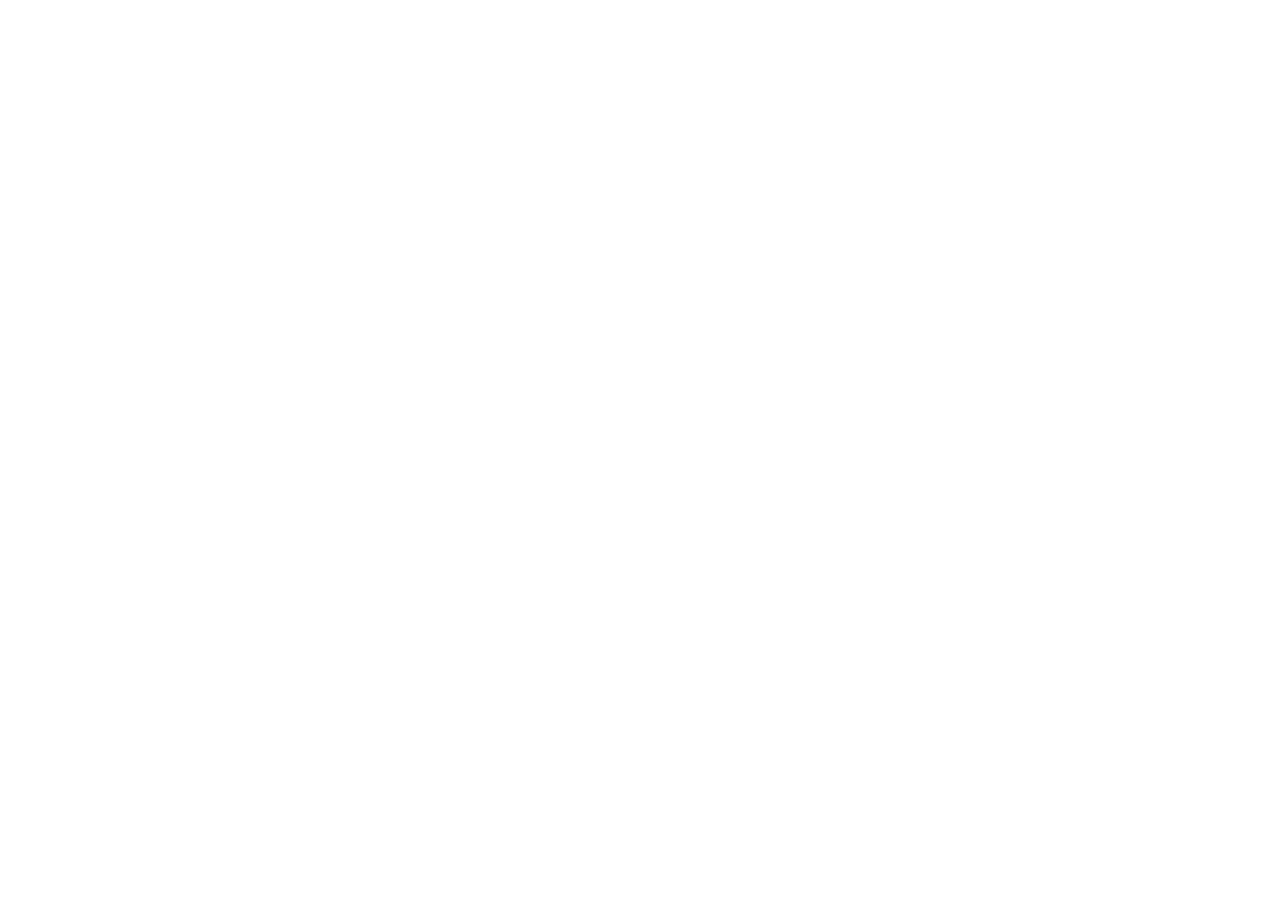
==== index.html @ 1359538f "Lägger till Google Tag Manager" ====
<!DOCTYPE html>
<html lang="en">
<head>
  <!-- Google Tag Manager -->
<script>(function(w,d,s,l,i){w[l]=w[l]||[];w[l].push({'gtm.start':
    new Date().getTime(),event:'gtm.js'});var f=d.getElementsByTagName(s)[0],
    j=d.createElement(s),dl=l!='dataLayer'?'&l='+l:'';j.async=true;j.src=
    'https://www.googletagmanager.com/gtm.js?id=GTM-XXXXXXX'+dl;f.parentNode.insertBefore(j,f);
    })(window,document,'script','dataLayer','GTM-WC7N8R72);</script>
    <!-- End Google Tag Manager -->
    <meta charset="UTF-8">
    <meta name="viewport" content="width=device-width, initial-scale=1.0">
    <title>Document</title>
    <!-- Google Analytics -->
<script async src="https://www.googletagmanager.com/gtag/js?id=G-8HZC8MLS6G"></script>
<script>
  window.dataLayer = window.dataLayer || [];
  function gtag(){dataLayer.push(arguments);}
  gtag('js', new Date());
  gtag('config', 'G-PSW1MY7HB4');
</script>

</head>
<!-- Google Tag Manager (noscript) -->
<noscript><iframe src="https://www.googletagmanager.com/ns.html?id=GTM-XXXXXXX"
height="0" width="0" style="display:none;visibility:hidden"></iframe></noscript>
<!-- End Google Tag Manager -->
    
</body>
</html>
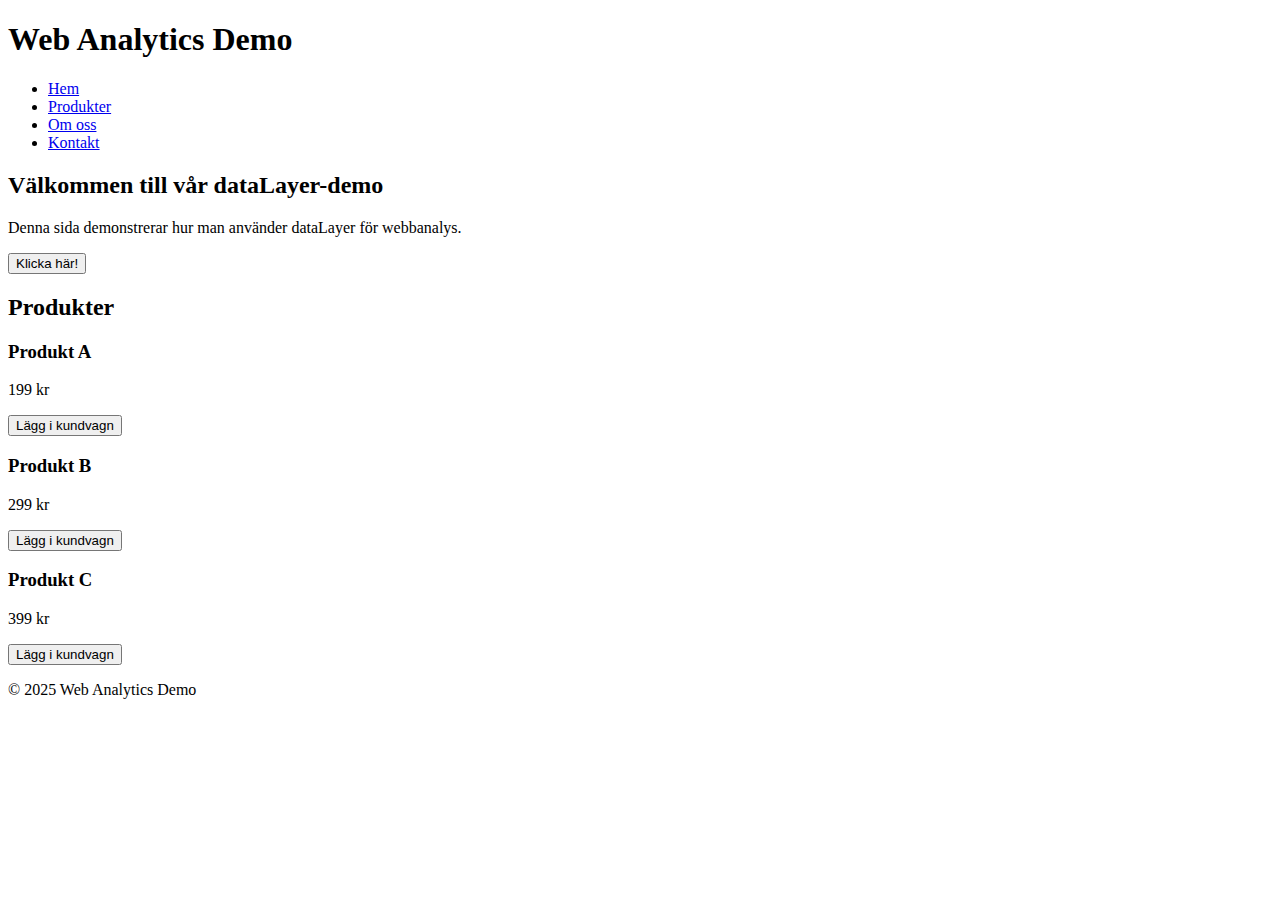
==== commit 113ea2aa: "hej" ====
--- a/index.html
+++ b/index.html
@@ -1,7 +1,7 @@
 <!DOCTYPE html>
-<html lang="en">
+<html lang="sv">
 <head>
-  <!-- Google Tag Manager -->
+    <!-- Google Tag Manager -->
 <script>(function(w,d,s,l,i){w[l]=w[l]||[];w[l].push({'gtm.start':
     new Date().getTime(),event:'gtm.js'});var f=d.getElementsByTagName(s)[0],
     j=d.createElement(s),dl=l!='dataLayer'?'&l='+l:'';j.async=true;j.src=
@@ -10,21 +10,56 @@
     <!-- End Google Tag Manager -->
     <meta charset="UTF-8">
     <meta name="viewport" content="width=device-width, initial-scale=1.0">
-    <title>Document</title>
-    <!-- Google Analytics -->
-<script async src="https://www.googletagmanager.com/gtag/js?id=G-8HZC8MLS6G"></script>
-<script>
-  window.dataLayer = window.dataLayer || [];
-  function gtag(){dataLayer.push(arguments);}
-  gtag('js', new Date());
-  gtag('config', 'G-PSW1MY7HB4');
-</script>
-
+    <title>Web Analytics Demo</title>
+    <link rel="stylesheet" href="css/styles.css">
+    <!-- Initialisera dataLayer -->
+    <script>
+        window.dataLayer = window.dataLayer || [];
+    </script>
+    <!-- Analytics Script (ladda före sidinnehåll) -->
+    <script src="js/analytics.js"></script>
 </head>
-<!-- Google Tag Manager (noscript) -->
-<noscript><iframe src="https://www.googletagmanager.com/ns.html?id=GTM-XXXXXXX"
-height="0" width="0" style="display:none;visibility:hidden"></iframe></noscript>
-<!-- End Google Tag Manager -->
-    
+<body>
+    <header>
+        <h1>Web Analytics Demo</h1>
+        <nav>
+            <ul>
+                <li><a href="#" id="home-link">Hem</a></li>
+                <li><a href="#" id="products-link">Produkter</a></li>
+                <li><a href="#" id="about-link">Om oss</a></li>
+                <li><a href="#" id="contact-link">Kontakt</a></li>
+            </ul>
+        </nav>
+    </header>
+    <main>
+        <section id="hero">
+            <h2>Välkommen till vår dataLayer-demo</h2>
+            <p>Denna sida demonstrerar hur man använder dataLayer för webbanalys.</p>
+            <button id="cta-button">Klicka här!</button>
+        </section>
+        <section id="products">
+            <h2>Produkter</h2>
+            <div class="product-grid">
+                <div class="product" data-product-id="123" data-product-name="Produkt A" data-product-price="19.99">
+                    <h3>Produkt A</h3>
+                    <p>199 kr</p>
+                    <button class="add-to-cart">Lägg i kundvagn</button>
+                </div>
+                <div class="product" data-product-id="456" data-product-name="Produkt B" data-product-price="29.99">
+                    <h3>Produkt B</h3>
+                    <p>299 kr</p>
+                    <button class="add-to-cart">Lägg i kundvagn</button>
+                </div>
+                <div class="product" data-product-id="789" data-product-name="Produkt C" data-product-price="39.99">
+                    <h3>Produkt C</h3>
+                    <p>399 kr</p>
+                    <button class="add-to-cart">Lägg i kundvagn</button>
+                </div>
+            </div>
+        </section>
+    </main>
+    <footer>
+        <p>&copy; 2025 Web Analytics Demo</p>
+    </footer>
 </body>
 </html>